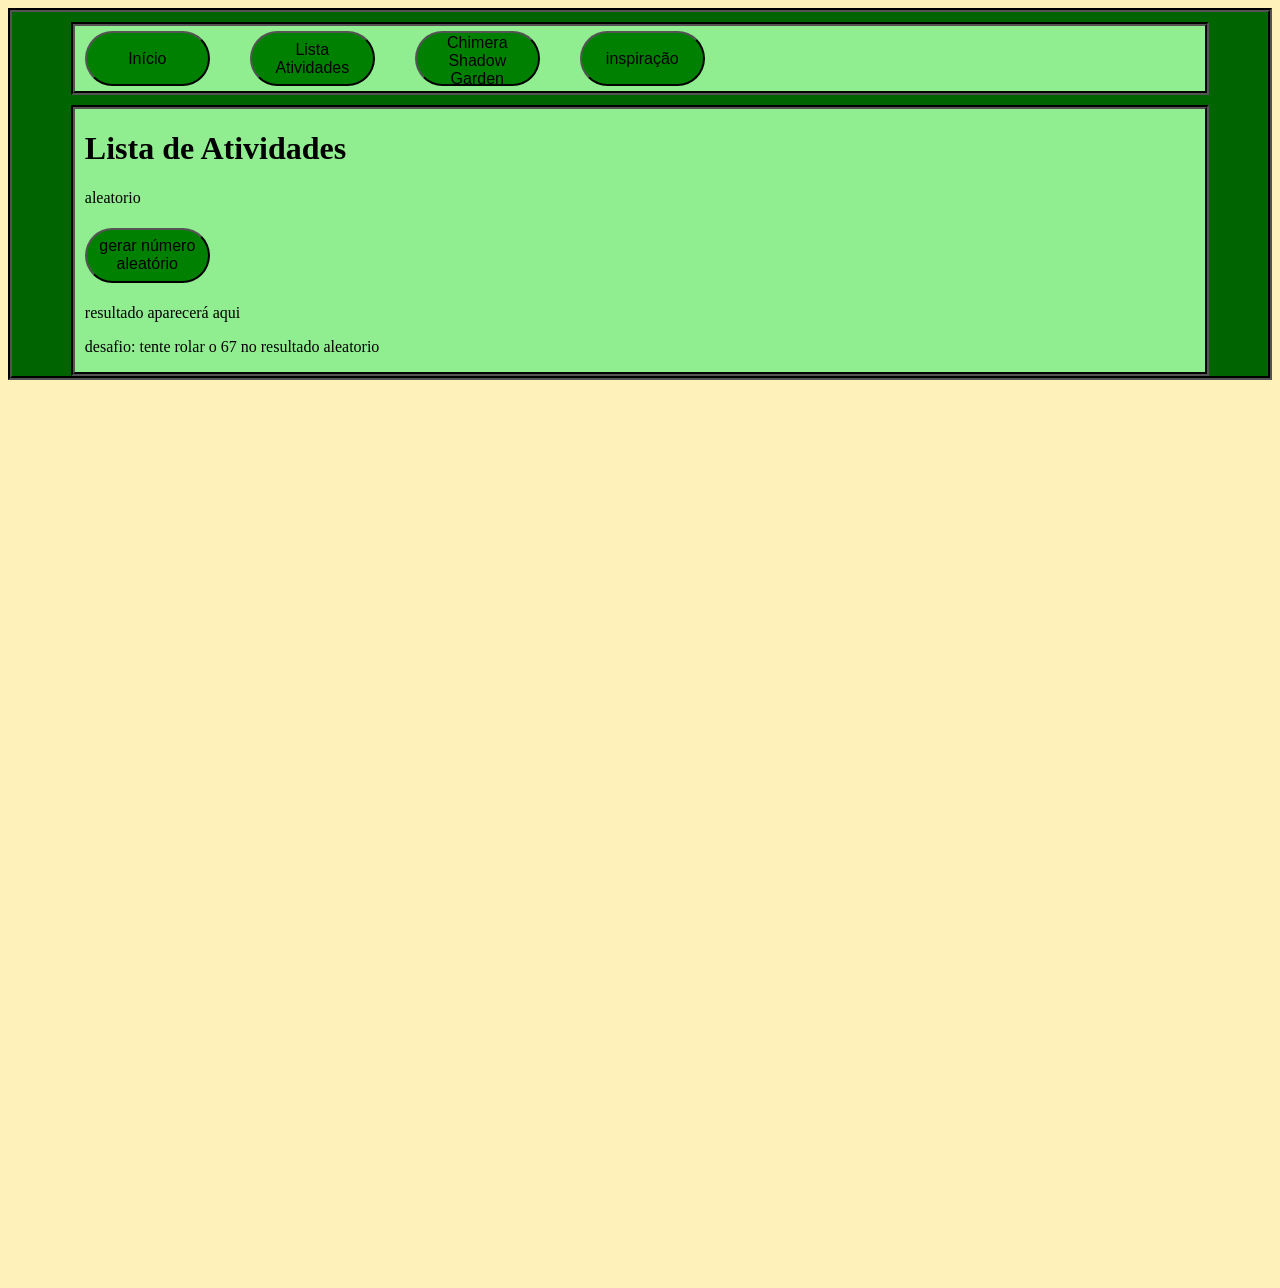
==== aleatorio.html @ 701cad26 "12" ====
<!DOCTYPE html>
<html lang="pt-br">
<head>
    <meta charset="UTF-8">
    <meta name="viewport" content="width=device-width, initial-scale=1.0">
    <title>Portifólio</title>
    <link rel="stylesheet" href="style.css">
</head>
<body>
    <div class="global">
        <div class="botoes">
            <a href="index.html"><button>Início</button></a>
            <a href="Lista.html"><button>Lista Atividades</button></a>
            <button onclick="Domain()">Chimera Shadow Garden</button>
            <a href="Inspiração.html"><button>inspiração</button></a>
        </div>
        <div class="txteimg">
            <h1>Lista de Atividades</h1>
            <p>aleatorio</p>
            <button onclick="aleatorio()">gerar número aleatório</button>
            <div id="ResultadoAleatorio">
                    <p>resultado aparecerá aqui</p>
                    
            </div>
            <p>desafio: tente rolar o 67 no resultado aleatorio</p>
        </div>
    </div>
    
<div style="height:900px"></div>
<script src="script.js"></script>
</body>
</html>
---- style.css ----
body {
    background-color: #fff1ba; /*lightgoldenrodyelloy*/
    background-size: 100%;
    background-repeat: no-repeat;
    background-attachment: fixed;
   
}

h1 {
    margin-left: 10px;
}

p {
    margin-left: 10px;
}

.butt2 {
    display: flex;
    align-items: center;
}

.botoes {
    background-color:lightgreen;
    width: 90%;
    margin:   auto;
    margin-top: 10px;
    display: flex; /*display flex e etxt align é para consertar os botõies tortos na parte de cima*/
    align-items: center; /*os botões ficam tortos pois tem 2 linhas de texto*/
    border-radius: 1px;
    
    border: 4px;
    border-style: groove;
    border-color:black;

}

button {
    background-color: green;
    font-size: 16px;
    margin-right: 30px;
    width:125px;
    height: 55px;
    border-radius: 30px;
    margin-top: 5px;
    margin-bottom: 5px;
    margin-left: 10px;

    transition: 0.5s all;
    cursor: pointer;


}

button :hover{
    background-color:darkolivegreen;
    transform: scale(1.1);
}

a :hover{
    background-color:darkolivegreen;
    transform: scale(1.1);
}

a {
    text-decoration: none;
    color: black;
}

.txteimg {
    background-color:lightgreen;
    width: 90%;
    margin: auto;
    margin-top: 10px;
    border-radius: 1px;
    

    border: 4px;
    border-style: groove;
    border-color:black;
}

.global {
    background-color:darkgreen; /*verde musgo 457a00*/
    
    border: 4px;
    border-style: groove;
    border-color:black;
}

.rickroll :not(:hover){
    
}
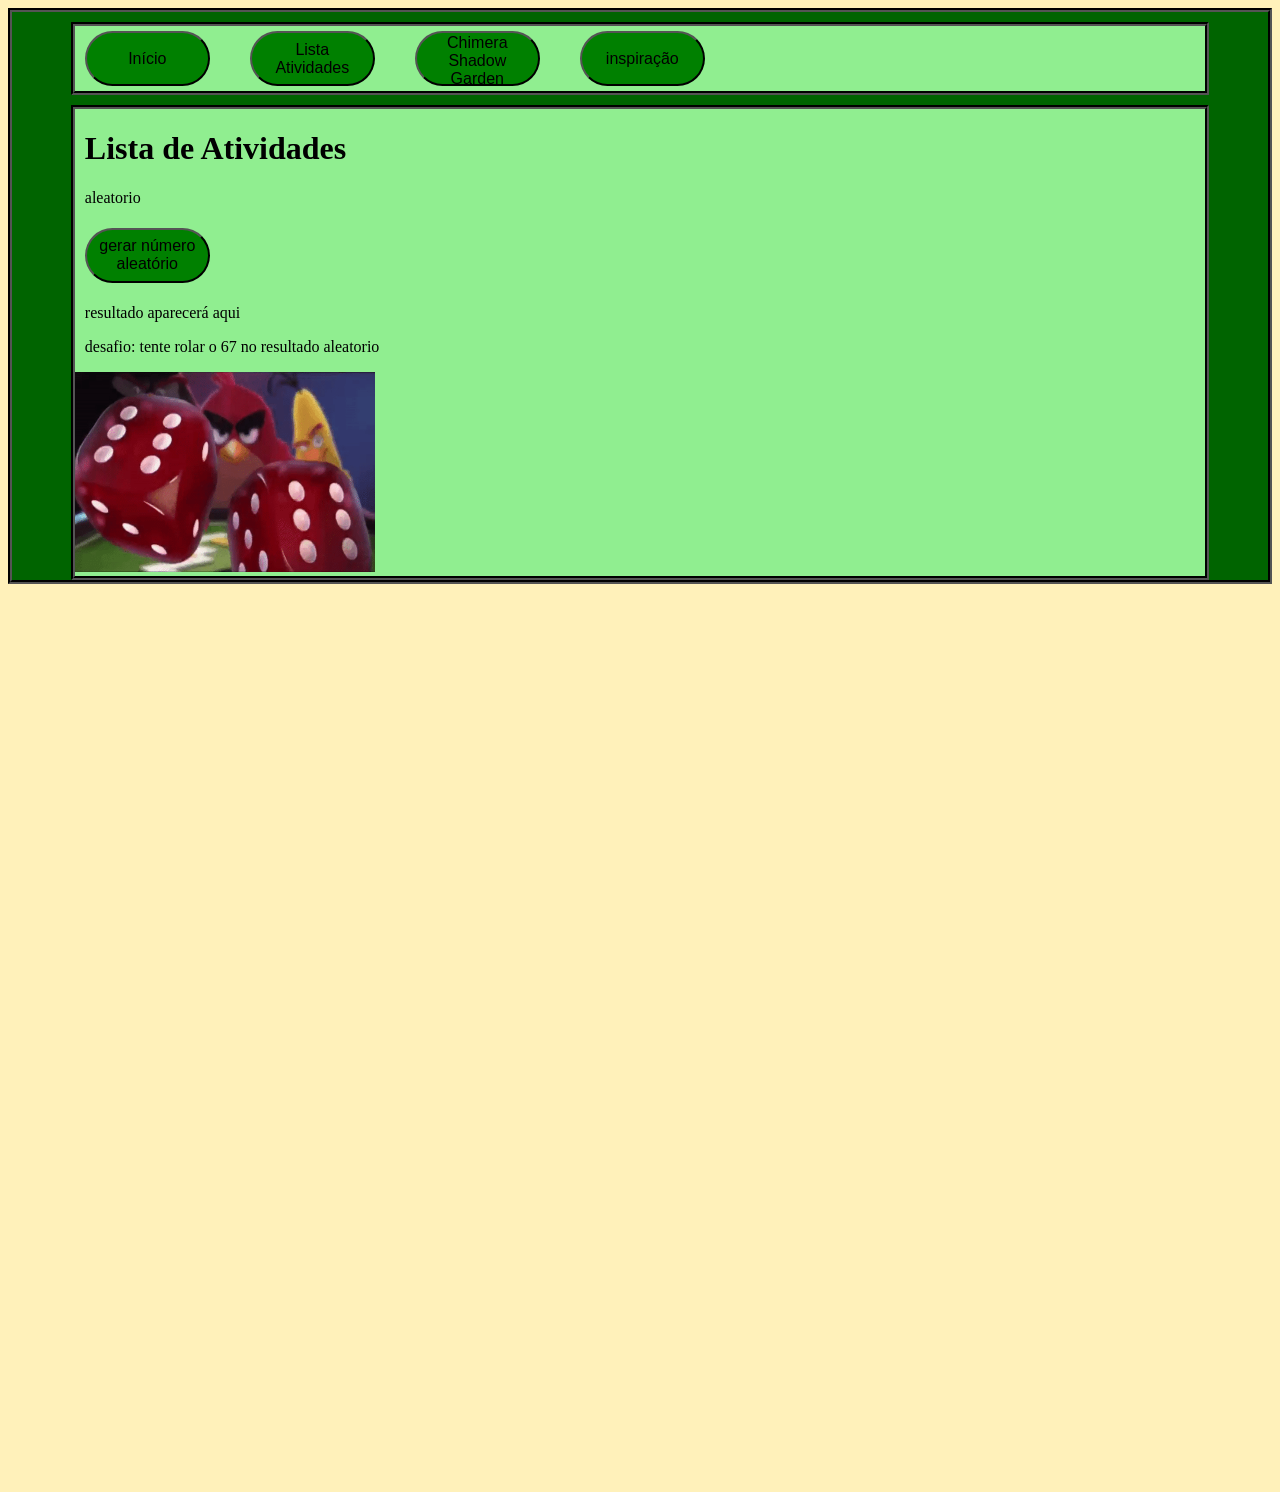
==== commit 84757ceb: "12.999" ====
--- a/aleatorio.html
+++ b/aleatorio.html
@@ -23,6 +23,7 @@
                     
             </div>
             <p>desafio: tente rolar o 67 no resultado aleatorio</p>
+            <img src="angrybirds.gif" alt="angry birds rolando dado" height="200" width="300">
         </div>
     </div>
     
